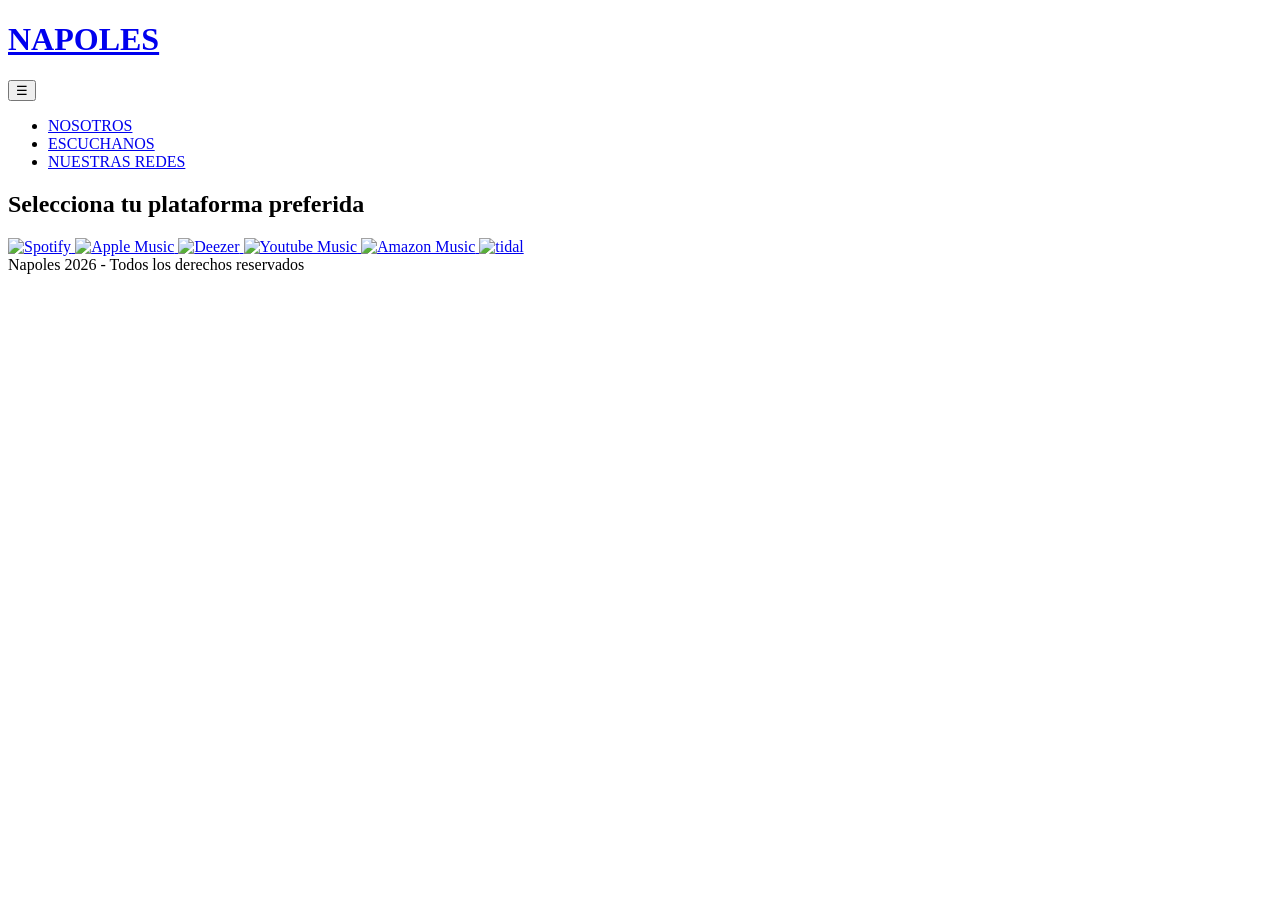
==== escuchanos.html @ 16046ab0 "napoles" ====
<!DOCTYPE html>
<html lang="en">
<head>
    <meta charset="UTF-8">
    <meta name="viewport" content="width=device-width, initial-scale=1.0">
    <link rel="preload" href="../NAPOLES/css/estilos.css" as="style">
    <link rel="preload" href="../NAPOLES/css/normalize.css">
    <link rel="preload" href="../NAPOLES/css/estilos_escuchanos.css">
    <link rel="stylesheet" href="../NAPOLES/css/estilos.css">
    <link rel="stylesheet" href="../NAPOLES/css/normalize.css">
    <link rel="stylesheet" href="../NAPOLES/css/estilos_escuchanos.css">
    <script src="../Js/script.js" defer></script>
    <title>Napoles</title>
</head>
<body>
    <header class="header">

        <div class="header-top">

            <a href="./index.html" class="titulo">
                <h1>NAPOLES</h1>
            </a>

            <!-- Botón del menú móvil -->
            <button class="menu-toggle" aria-label="Abrir menú">
                ☰
            </button>

        </div>

        <nav class="Menu-nav">

            <ul>
                <li><a href="nosotros.html">NOSOTROS</a></li>
                <li><a href="escuchanos.html">ESCUCHANOS</a></li>
                <li><a href="redes.html">NUESTRAS REDES</a></li>
            </ul>

        </nav>

    </header>

    <h2 class="escuchanos-h">Selecciona tu plataforma preferida</h2>

    <div class="logos-box">

        <a href="https://open.spotify.com/intl-es/artist/7KZdcSkAVDSEJET1ZkfWco?si=b9RU6jk9SJuCxfXTbwx_rw&utm_medium=share&utm_source=linktree&nd=1&dlsi=818e7a037254484e" class="logo-plat" target="_blank">
            <img src="../NAPOLES/Media/Imagenes/spotify.svg" alt="Spotify">
        </a>
        <a href="https://music.apple.com/mx/artist/n%C3%A1poles/1521610640" class="logo-plat" target="_blank">
            <img src="../NAPOLES/Media/Imagenes/apple.svg" alt="Apple Music">
        </a>
        <a href="https://www.deezer.com/es/artist/167488967?deferredFl=1" class="logo-plat" target="_blank">
            <img src="../NAPOLES/Media/Imagenes/deezer.svg" alt="Deezer">
        </a>
        <a href="https://www.youtube.com/channel/UCk3n-o83TK2QaoCRHLs4T6g/featured" class="logo-plat" target="_blank">
            <img src="../NAPOLES/Media/Imagenes/youtube-6.svg" alt="Youtube Music">
        </a>
        <a href="https://music.amazon.com.mx/artists/B09YGGDGSN/n%C3%A1poles?marketplaceId=A1AM78C64UM0Y8&musicTerritory=MX" class="logo-plat" target="_blank">
            <img src="../NAPOLES/Media/Imagenes/amazon.svg" alt="Amazon Music">
        </a>
        <a href="https://tidal.com/artist/20745815" class="logo-plat" target="_blank">
            <img src="../NAPOLES/Media/Imagenes/tidal-logo-b.png" alt="tidal"></a>
    </div>
    <footer class="footer">
        Napoles 2026 - Todos los derechos reservados
    </footer>
</body>
</html>
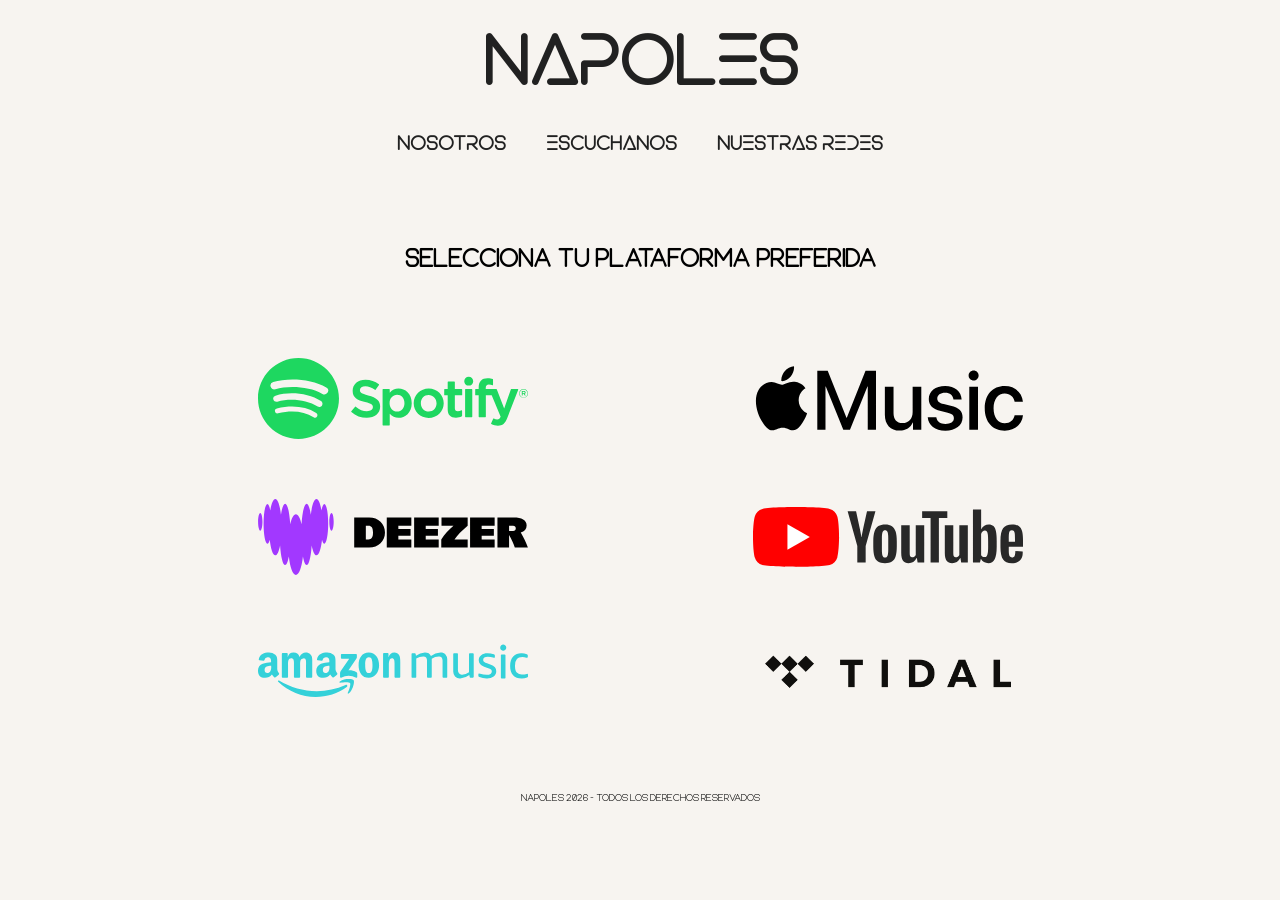
==== commit aaf86a1c: "Add files via upload" ====
--- a/escuchanos.html
+++ b/escuchanos.html
@@ -1,69 +1,69 @@
-<!DOCTYPE html>
-<html lang="en">
-<head>
-    <meta charset="UTF-8">
-    <meta name="viewport" content="width=device-width, initial-scale=1.0">
-    <link rel="preload" href="../NAPOLES/css/estilos.css" as="style">
-    <link rel="preload" href="../NAPOLES/css/normalize.css">
-    <link rel="preload" href="../NAPOLES/css/estilos_escuchanos.css">
-    <link rel="stylesheet" href="../NAPOLES/css/estilos.css">
-    <link rel="stylesheet" href="../NAPOLES/css/normalize.css">
-    <link rel="stylesheet" href="../NAPOLES/css/estilos_escuchanos.css">
-    <script src="../Js/script.js" defer></script>
-    <title>Napoles</title>
-</head>
-<body>
-    <header class="header">
-
-        <div class="header-top">
-
-            <a href="./index.html" class="titulo">
-                <h1>NAPOLES</h1>
-            </a>
-
-            <!-- Botón del menú móvil -->
-            <button class="menu-toggle" aria-label="Abrir menú">
-                ☰
-            </button>
-
-        </div>
-
-        <nav class="Menu-nav">
-
-            <ul>
-                <li><a href="nosotros.html">NOSOTROS</a></li>
-                <li><a href="escuchanos.html">ESCUCHANOS</a></li>
-                <li><a href="redes.html">NUESTRAS REDES</a></li>
-            </ul>
-
-        </nav>
-
-    </header>
-
-    <h2 class="escuchanos-h">Selecciona tu plataforma preferida</h2>
-
-    <div class="logos-box">
-
-        <a href="https://open.spotify.com/intl-es/artist/7KZdcSkAVDSEJET1ZkfWco?si=b9RU6jk9SJuCxfXTbwx_rw&utm_medium=share&utm_source=linktree&nd=1&dlsi=818e7a037254484e" class="logo-plat" target="_blank">
-            <img src="../NAPOLES/Media/Imagenes/spotify.svg" alt="Spotify">
-        </a>
-        <a href="https://music.apple.com/mx/artist/n%C3%A1poles/1521610640" class="logo-plat" target="_blank">
-            <img src="../NAPOLES/Media/Imagenes/apple.svg" alt="Apple Music">
-        </a>
-        <a href="https://www.deezer.com/es/artist/167488967?deferredFl=1" class="logo-plat" target="_blank">
-            <img src="../NAPOLES/Media/Imagenes/deezer.svg" alt="Deezer">
-        </a>
-        <a href="https://www.youtube.com/channel/UCk3n-o83TK2QaoCRHLs4T6g/featured" class="logo-plat" target="_blank">
-            <img src="../NAPOLES/Media/Imagenes/youtube-6.svg" alt="Youtube Music">
-        </a>
-        <a href="https://music.amazon.com.mx/artists/B09YGGDGSN/n%C3%A1poles?marketplaceId=A1AM78C64UM0Y8&musicTerritory=MX" class="logo-plat" target="_blank">
-            <img src="../NAPOLES/Media/Imagenes/amazon.svg" alt="Amazon Music">
-        </a>
-        <a href="https://tidal.com/artist/20745815" class="logo-plat" target="_blank">
-            <img src="../NAPOLES/Media/Imagenes/tidal-logo-b.png" alt="tidal"></a>
-    </div>
-    <footer class="footer">
-        Napoles 2026 - Todos los derechos reservados
-    </footer>
-</body>
+<!DOCTYPE html>
+<html lang="en">
+<head>
+    <meta charset="UTF-8">
+    <meta name="viewport" content="width=device-width, initial-scale=1.0">
+    <link rel="preload" href="./css/estilos.css" as="style">
+    <link rel="preload" href="./css/normalize.css">
+    <link rel="preload" href="./css/estilos_escuchanos.css">
+    <link rel="stylesheet" href="./css/estilos.css">
+    <link rel="stylesheet" href="./css/normalize.css">
+    <link rel="stylesheet" href="./css/estilos_escuchanos.css">
+    <script src="./Js/script.js" defer></script>
+    <title>Napoles</title>
+</head>
+<body>
+    <header class="header">
+
+        <div class="header-top">
+
+            <a href="./index.html" class="titulo">
+                <h1>NAPOLES</h1>
+            </a>
+
+            <!-- Botón del menú móvil -->
+            <button class="menu-toggle" aria-label="Abrir menú">
+                ☰
+            </button>
+
+        </div>
+
+        <nav class="Menu-nav">
+
+            <ul>
+                <li><a href="./nosotros.html">NOSOTROS</a></li>
+                <li><a href="./escuchanos.html">ESCUCHANOS</a></li>
+                <li><a href="./redes.html">NUESTRAS REDES</a></li>
+            </ul>
+
+        </nav>
+
+    </header>
+
+    <h2 class="escuchanos-h">Selecciona tu plataforma preferida</h2>
+
+    <div class="logos-box">
+
+        <a href="https://open.spotify.com/intl-es/artist/7KZdcSkAVDSEJET1ZkfWco?si=b9RU6jk9SJuCxfXTbwx_rw&utm_medium=share&utm_source=linktree&nd=1&dlsi=818e7a037254484e" class="logo-plat" target="_blank">
+            <img src="./Media/Imagenes/spotify.svg" alt="Spotify">
+        </a>
+        <a href="https://music.apple.com/mx/artist/n%C3%A1poles/1521610640" class="logo-plat" target="_blank">
+            <img src="./Media/Imagenes/apple.svg" alt="Apple Music">
+        </a>
+        <a href="https://www.deezer.com/es/artist/167488967?deferredFl=1" class="logo-plat" target="_blank">
+            <img src="./Media/Imagenes/deezer.svg" alt="Deezer">
+        </a>
+        <a href="https://www.youtube.com/channel/UCk3n-o83TK2QaoCRHLs4T6g/featured" class="logo-plat" target="_blank">
+            <img src="./Media/Imagenes/youtube-6.svg" alt="Youtube Music">
+        </a>
+        <a href="https://music.amazon.com.mx/artists/B09YGGDGSN/n%C3%A1poles?marketplaceId=A1AM78C64UM0Y8&musicTerritory=MX" class="logo-plat" target="_blank">
+            <img src="./Media/Imagenes/amazon.svg" alt="Amazon Music">
+        </a>
+        <a href="https://tidal.com/artist/20745815" class="logo-plat" target="_blank">
+            <img src="./Media/Imagenes/tidal-logo-b.png" alt="tidal"></a>
+    </div>
+    <footer class="footer">
+        Napoles 2026 - Todos los derechos reservados
+    </footer>
+</body>
 </html>
--- a/css/estilos.css
+++ b/css/estilos.css
@@ -0,0 +1,152 @@
+/* Declaración de la fuente personalizada */
+@font-face {
+    font-family: 'Equinox';
+    src: url('../fuentes/Equinox\ Regular.otf') format('opentype'); 
+    font-weight: normal;
+    font-style: normal;
+    font-display: swap;
+}
+
+/* Custom properties */
+:root {
+    --blanco: #ffffff;
+    --oscuro: #212121;
+    --primario: rgba(255, 193, 7, 1);
+    --secundario: #0097a7;
+    --gris: #757575;
+}
+
+html {
+    font-size: 62.5%;
+    box-sizing: border-box;
+}
+
+/* Resuelve el box-model */
+*, *:before, *:after {
+    box-sizing: inherit;
+} 
+
+/* Aplicar fuente a elementos globales */
+h1, h2, h3, p, a {
+    font-family: 'Equinox', sans-serif;
+}
+
+body {
+    background-color: #F7F4F0; 
+}
+
+footer{
+    font-family: 'Equinox', sans-serif;
+    text-align: center;
+    padding: 2rem;
+}
+
+/* ----- HEADER Y ESTRUCTURA BASE ----- */
+
+.header {
+    width: 100%;
+}
+
+.header-top {
+    display: flex;
+    flex-direction: column;
+    align-items: center;
+}
+
+.titulo {
+    display: flex;
+    justify-content: center;
+    align-items: center;
+    text-decoration: none;
+}
+
+.titulo h1 {
+    font-size: 7rem;
+    margin: 2rem 0;
+    color: var(--oscuro);
+}
+
+/* El botón del menú inicia oculto en computadoras */
+.menu-toggle {
+    display: none;
+}
+
+/* Menú en Escritorio */
+.Menu-nav ul {
+    display: flex;
+    justify-content: center;
+    align-items: center;
+    gap: 2rem;
+    padding: 0;
+    margin: 0 0 4rem 0;
+}
+
+.Menu-nav li {
+    list-style: none;
+    margin: 0;
+}
+
+.Menu-nav a {
+    color: var(--oscuro);
+    text-decoration: none;
+    font-size: 2rem;
+    font-weight: bold;
+    padding: 1rem;
+    display: inline-block;
+    transition: transform 0.3s ease;
+}
+
+.Menu-nav a:hover {
+    transform: scale(1.15);
+}
+
+/* ----- RESPONSIVE: MENÚ MÓVIL ----- */
+
+@media (max-width: 768px) {
+
+    .header-top {
+        flex-direction: row;
+        justify-content: space-between;
+        align-items: center;
+        padding: 1rem 2rem;
+    }
+
+    .titulo h1 {
+        font-size: 3.5rem;
+        margin: 0;
+    }
+
+    .menu-toggle {
+        display: block;
+        background: none;
+        border: none;
+        font-size: 3rem;
+        cursor: pointer;
+    }
+
+    /* Menú móvil desplegable con animación */
+    .Menu-nav {
+        opacity: 0;
+        visibility: hidden;
+        max-height: 0;
+        overflow: hidden;
+        transition: opacity 0.3s ease, max-height 0.3s ease, visibility 0.3s ease;
+    }
+
+    /* Estado activo al abrir el menú */
+    .Menu-nav.active {
+        opacity: 1;
+        visibility: visible;
+        max-height: 300px;
+    }
+
+    .Menu-nav ul {
+        flex-direction: column;
+        gap: 1rem;
+        margin-bottom: 2rem;
+    }
+
+    .Menu-nav a {
+        font-size: 1.8rem;
+    }
+}
--- a/css/estilos_escuchanos.css
+++ b/css/estilos_escuchanos.css
@@ -0,0 +1,59 @@
+:root {
+    --blanco: #ffffff;
+    --oscuro: #212121;
+    --primario: rgba(255, 193, 7, 1);
+    --secundario: #0097a7;
+    --gris: #757575;
+}
+
+.escuchanos-h {
+    text-align: center;
+    padding-top: 4rem;
+    font-size: 2.5rem;
+}
+
+/* ----- DESKTOP ----- */
+
+.logos-box {
+    display: grid;
+    grid-template-columns: repeat(2, 1fr); /* 2 columnas iguales */
+    gap: 3rem;
+    justify-items: center;
+    align-items: center;
+    padding: 5rem 2rem;
+    max-width: 100rem;
+    margin: 0 auto;
+}
+
+.logo-plat {
+    display: flex;
+    justify-content: center;
+    align-items: center;
+    transition: transform 0.3s ease;
+}
+
+.logo-plat img {
+    width: 100%;
+    max-width: 30rem;
+    height: auto;
+    padding: 1.5rem;
+}
+
+.logo-plat:hover {
+    transform: scale(1.05);
+}
+
+/* ----- MQ ----- */
+
+@media (max-width: 768px) { 
+    .logos-box {
+        display: flex;
+        flex-direction: column; /* Cambia a 1 sola columna vertical */
+        gap: 2rem;
+        padding: 3rem 2rem;
+    }
+
+    .logo-plat img {
+        max-width: 28rem; /* Tamaño ajustado a pantallas pequeñas */
+    }
+}
--- a/css/estilos.css
+++ b/css/estilos.css
@@ -0,0 +1,152 @@
+/* Declaración de la fuente personalizada */
+@font-face {
+    font-family: 'Equinox';
+    src: url('../fuentes/Equinox\ Regular.otf') format('opentype'); 
+    font-weight: normal;
+    font-style: normal;
+    font-display: swap;
+}
+
+/* Custom properties */
+:root {
+    --blanco: #ffffff;
+    --oscuro: #212121;
+    --primario: rgba(255, 193, 7, 1);
+    --secundario: #0097a7;
+    --gris: #757575;
+}
+
+html {
+    font-size: 62.5%;
+    box-sizing: border-box;
+}
+
+/* Resuelve el box-model */
+*, *:before, *:after {
+    box-sizing: inherit;
+} 
+
+/* Aplicar fuente a elementos globales */
+h1, h2, h3, p, a {
+    font-family: 'Equinox', sans-serif;
+}
+
+body {
+    background-color: #F7F4F0; 
+}
+
+footer{
+    font-family: 'Equinox', sans-serif;
+    text-align: center;
+    padding: 2rem;
+}
+
+/* ----- HEADER Y ESTRUCTURA BASE ----- */
+
+.header {
+    width: 100%;
+}
+
+.header-top {
+    display: flex;
+    flex-direction: column;
+    align-items: center;
+}
+
+.titulo {
+    display: flex;
+    justify-content: center;
+    align-items: center;
+    text-decoration: none;
+}
+
+.titulo h1 {
+    font-size: 7rem;
+    margin: 2rem 0;
+    color: var(--oscuro);
+}
+
+/* El botón del menú inicia oculto en computadoras */
+.menu-toggle {
+    display: none;
+}
+
+/* Menú en Escritorio */
+.Menu-nav ul {
+    display: flex;
+    justify-content: center;
+    align-items: center;
+    gap: 2rem;
+    padding: 0;
+    margin: 0 0 4rem 0;
+}
+
+.Menu-nav li {
+    list-style: none;
+    margin: 0;
+}
+
+.Menu-nav a {
+    color: var(--oscuro);
+    text-decoration: none;
+    font-size: 2rem;
+    font-weight: bold;
+    padding: 1rem;
+    display: inline-block;
+    transition: transform 0.3s ease;
+}
+
+.Menu-nav a:hover {
+    transform: scale(1.15);
+}
+
+/* ----- RESPONSIVE: MENÚ MÓVIL ----- */
+
+@media (max-width: 768px) {
+
+    .header-top {
+        flex-direction: row;
+        justify-content: space-between;
+        align-items: center;
+        padding: 1rem 2rem;
+    }
+
+    .titulo h1 {
+        font-size: 3.5rem;
+        margin: 0;
+    }
+
+    .menu-toggle {
+        display: block;
+        background: none;
+        border: none;
+        font-size: 3rem;
+        cursor: pointer;
+    }
+
+    /* Menú móvil desplegable con animación */
+    .Menu-nav {
+        opacity: 0;
+        visibility: hidden;
+        max-height: 0;
+        overflow: hidden;
+        transition: opacity 0.3s ease, max-height 0.3s ease, visibility 0.3s ease;
+    }
+
+    /* Estado activo al abrir el menú */
+    .Menu-nav.active {
+        opacity: 1;
+        visibility: visible;
+        max-height: 300px;
+    }
+
+    .Menu-nav ul {
+        flex-direction: column;
+        gap: 1rem;
+        margin-bottom: 2rem;
+    }
+
+    .Menu-nav a {
+        font-size: 1.8rem;
+    }
+}
--- a/css/estilos_escuchanos.css
+++ b/css/estilos_escuchanos.css
@@ -0,0 +1,59 @@
+:root {
+    --blanco: #ffffff;
+    --oscuro: #212121;
+    --primario: rgba(255, 193, 7, 1);
+    --secundario: #0097a7;
+    --gris: #757575;
+}
+
+.escuchanos-h {
+    text-align: center;
+    padding-top: 4rem;
+    font-size: 2.5rem;
+}
+
+/* ----- DESKTOP ----- */
+
+.logos-box {
+    display: grid;
+    grid-template-columns: repeat(2, 1fr); /* 2 columnas iguales */
+    gap: 3rem;
+    justify-items: center;
+    align-items: center;
+    padding: 5rem 2rem;
+    max-width: 100rem;
+    margin: 0 auto;
+}
+
+.logo-plat {
+    display: flex;
+    justify-content: center;
+    align-items: center;
+    transition: transform 0.3s ease;
+}
+
+.logo-plat img {
+    width: 100%;
+    max-width: 30rem;
+    height: auto;
+    padding: 1.5rem;
+}
+
+.logo-plat:hover {
+    transform: scale(1.05);
+}
+
+/* ----- MQ ----- */
+
+@media (max-width: 768px) { 
+    .logos-box {
+        display: flex;
+        flex-direction: column; /* Cambia a 1 sola columna vertical */
+        gap: 2rem;
+        padding: 3rem 2rem;
+    }
+
+    .logo-plat img {
+        max-width: 28rem; /* Tamaño ajustado a pantallas pequeñas */
+    }
+}
